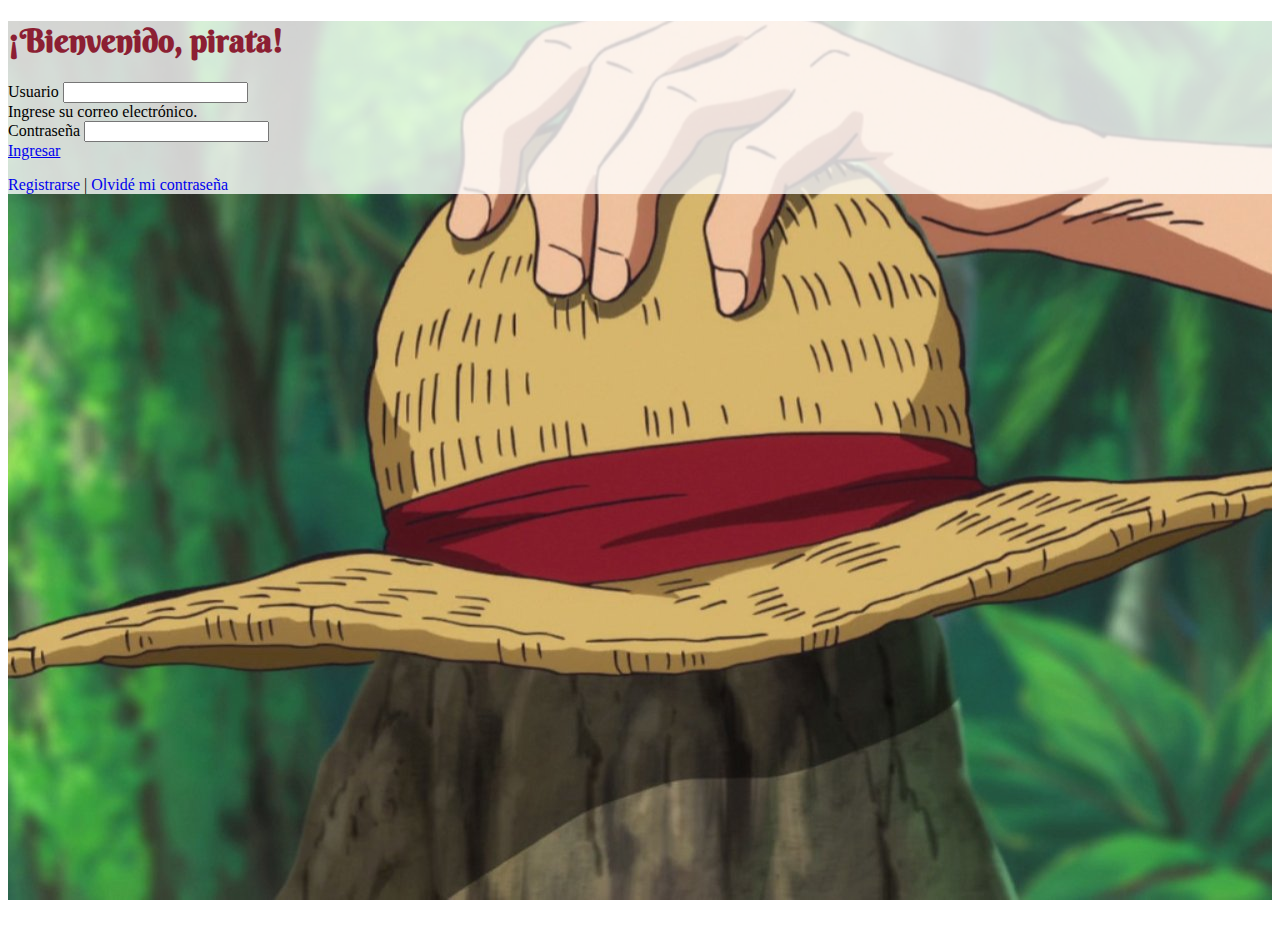
==== index.html @ d8c23e6b "Primer commit del proyecto, por ahora simplemente esqueleto de html y bootstrap, falta todo el desar" ====
<!doctype html>
<html lang="en">

<head>
    <meta charset="utf-8">
    <meta name="viewport" content="width=device-width, initial-scale=1">

    <!-- Bootstrap CSS -->
    <link href="https://cdn.jsdelivr.net/npm/bootstrap@5.0.2/dist/css/bootstrap.min.css" rel="stylesheet" integrity="sha384-EVSTQN3/azprG1Anm3QDgpJLIm9Nao0Yz1ztcQTwFspd3yD65VohhpuuCOmLASjC" crossorigin="anonymous">
    <link rel="stylesheet" href="estilos.css">
    <link rel="preconnect" href="https://fonts.googleapis.com">
    <link rel="preconnect" href="https://fonts.gstatic.com" crossorigin>
    <link href="https://fonts.googleapis.com/css2?family=Berkshire+Swash&family=Delius+Swash+Caps&family=Rye&display=swap" rel="stylesheet">
    <title>One Piece - Ingresar</title>
</head>

<body>
    <div class="container-fluid overflow-auto" id="bg_login">
        <div class="container d-flex flex-column justify-content-center align-items-center" id="bg_login_hijo">

            <form class="border p-4" id="form_index" ;>
                <h1 class="text-center">¡Bienvenido, pirata!</h1>
                <div class="mb-3">
                    <label for="exampleInputEmail1" class="form-label">Usuario</label>
                    <input type="email" class="form-control" id="exampleInputEmail1" aria-describedby="emailHelp">
                    <div id="emailHelp" class="form-text">Ingrese su correo electrónico.</div>
                </div>
                <div class="mb-3">
                    <label for="exampleInputPassword1" class="form-label">Contraseña</label>
                    <input type="password" class="form-control" id="exampleInputPassword1">
                </div>
                <div class="d-grid gap-2">
                    <a class="btn btn-outline-primary" href="tripulacion.html" role="button">Ingresar</a>
                    <p class="form-text text-center text-primary"><a href="#" class="link_inicio">Registrarse</a> | <a href="#" class="link_inicio">Olvidé mi contraseña</a></p>
                </div>

            </form>
        </div>
    </div>

    <script src="https://cdn.jsdelivr.net/npm/bootstrap@5.0.2/dist/js/bootstrap.bundle.min.js" integrity="sha384-MrcW6ZMFYlzcLA8Nl+NtUVF0sA7MsXsP1UyJoMp4YLEuNSfAP+JcXn/tWtIaxVXM" crossorigin="anonymous"></script>

</body>

</html>
---- estilos.css ----
/*
font-family: 'Berkshire Swash', cursive;
font-family: 'Delius Swash Caps', cursive;
font-family: 'Rye', cursive;
*/

h1 {
    font-family: 'Berkshire Swash', cursive;
}

h2 {
    font-family: 'Rye', cursive;
}

.list-group li {
    font-family: 'Rye', cursive;
}

.list-group li span {
    font-family: 'Delius Swash Caps', cursive;
}


/*PAGINA LOGIN*/

#bg_login {
    background-image: url(IMG/bg_4.jpg);
    background-position: center;
    background-size: cover;
    background-blend-mode: color;
    background-attachment: fixed !important;
}

#bg_login_hijo {
    height: 100vh;
}

.link_inicio {
    list-style: none;
    text-decoration: none;
}

#form_index {
    background-color: #ffffffc9;
}

#form_index h1 {
    color: #8C1F33;
}


/*PAGINA INICIO*/

#inicio_container {
    background-image: url(IMG/bg_sunny.jpg);
    background-size: cover;
    background-attachment: fixed !important;
    background-repeat: no-repeat;
    height: 100vh;
}

#inicio_container_2 h1 {
    color: whitesmoke;
    font-size: 60px;
}

#inicio_container_2 p {
    display: inline;
    font-family: 'Delius Swash Caps', cursive;
    color: whitesmoke;
    background-color: royalblue;
}

#inicio_container_2 {
    height: 100vh;
    align-items: center;
}


/*SACAR FONDO Y BORDES DEL ACORDEON*/


/*
.accordion-item {
    background-color: #ffffff00 !important;
    border: none;
}

.accordion-button {
    background-color: #ffffff00 !important;
    border: none;
}
*/
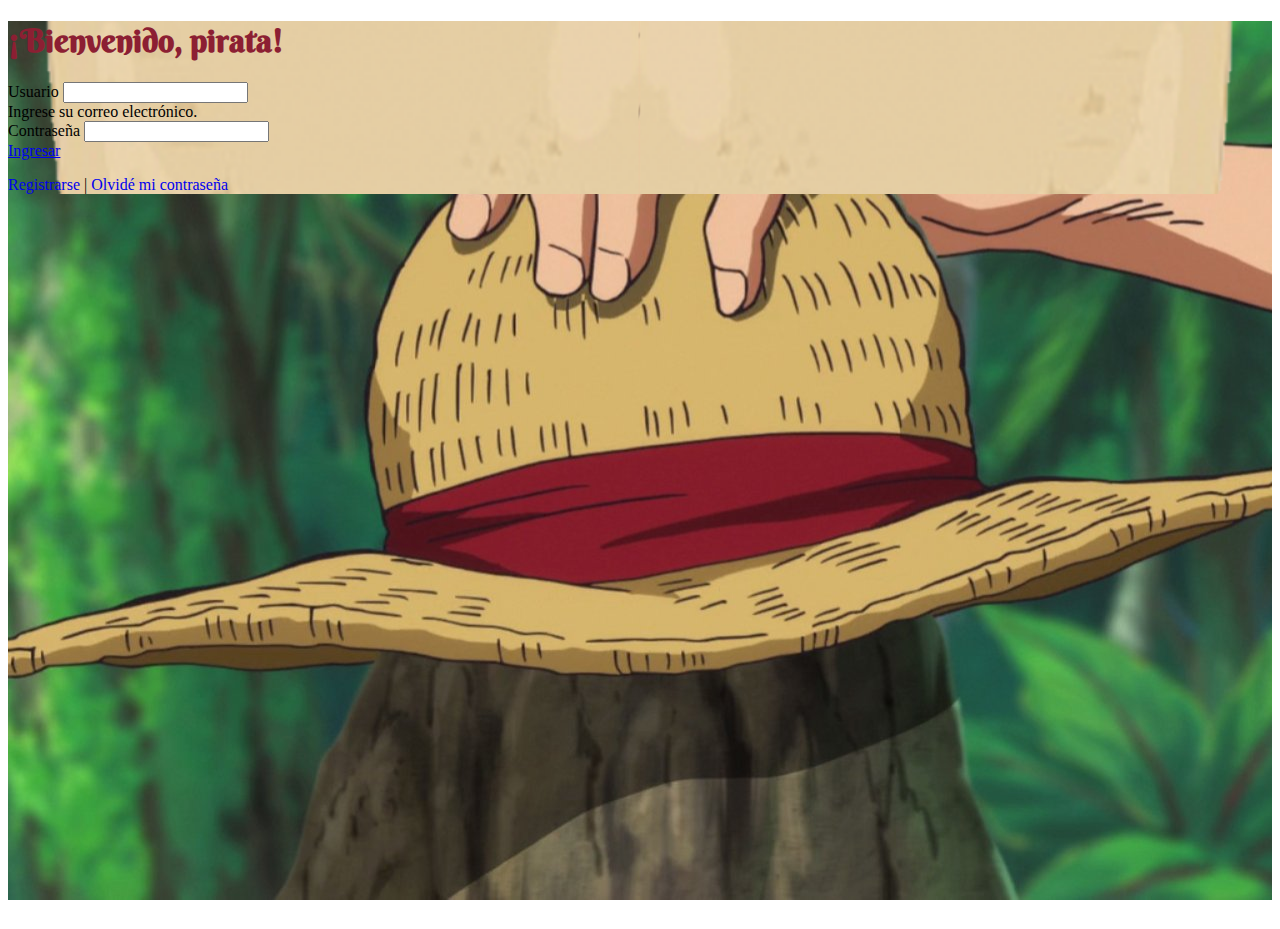
==== commit e081a86e: "Cambios en el index y la página de tripulación. Todo listo para desarrollar en JPS" ====
--- a/index.html
+++ b/index.html
@@ -18,7 +18,7 @@
     <div class="container-fluid overflow-auto" id="bg_login">
         <div class="container d-flex flex-column justify-content-center align-items-center" id="bg_login_hijo">
 
-            <form class="border p-4" id="form_index" ;>
+            <form class="border p-5" id="form_index">
                 <h1 class="text-center">¡Bienvenido, pirata!</h1>
                 <div class="mb-3">
                     <label for="exampleInputEmail1" class="form-label">Usuario</label>
@@ -30,8 +30,8 @@
                     <input type="password" class="form-control" id="exampleInputPassword1">
                 </div>
                 <div class="d-grid gap-2">
-                    <a class="btn btn-outline-primary" href="tripulacion.html" role="button">Ingresar</a>
-                    <p class="form-text text-center text-primary"><a href="#" class="link_inicio">Registrarse</a> | <a href="#" class="link_inicio">Olvidé mi contraseña</a></p>
+                    <a class="btn btn-outline-dark" href="tripulacion.html" role="button">Ingresar</a>
+                    <p class="form-text text-center text-dark"><a href="#" class="link_inicio text-reset">Registrarse</a> | <a href="#" class="link_inicio text-reset">Olvidé mi contraseña</a></p>
                 </div>
 
             </form>
--- a/estilos.css
+++ b/estilos.css
@@ -9,11 +9,11 @@
 }
 
 h2 {
-    font-family: 'Rye', cursive;
+    font-family: 'Berkshire Swash', cursive;
 }
 
 .list-group li {
-    font-family: 'Rye', cursive;
+    font-family: 'Berkshire Swash', cursive;
 }
 
 .list-group li span {
@@ -21,7 +21,7 @@
 }
 
 
-/*PAGINA LOGIN*/
+/* INDEX */
 
 #bg_login {
     background-image: url(IMG/bg_4.jpg);
@@ -41,7 +41,11 @@
 }
 
 #form_index {
-    background-color: #ffffffc9;
+    /*background-color: #ffffffc9;*/
+    background-image: url(IMG/papiro2.png);
+    background-size: cover;
+    background-position: center;
+    border: none !important;
 }
 
 #form_index h1 {
@@ -49,7 +53,7 @@
 }
 
 
-/*PAGINA INICIO*/
+/* TRIPULACIÓN */
 
 #inicio_container {
     background-image: url(IMG/bg_sunny.jpg);
